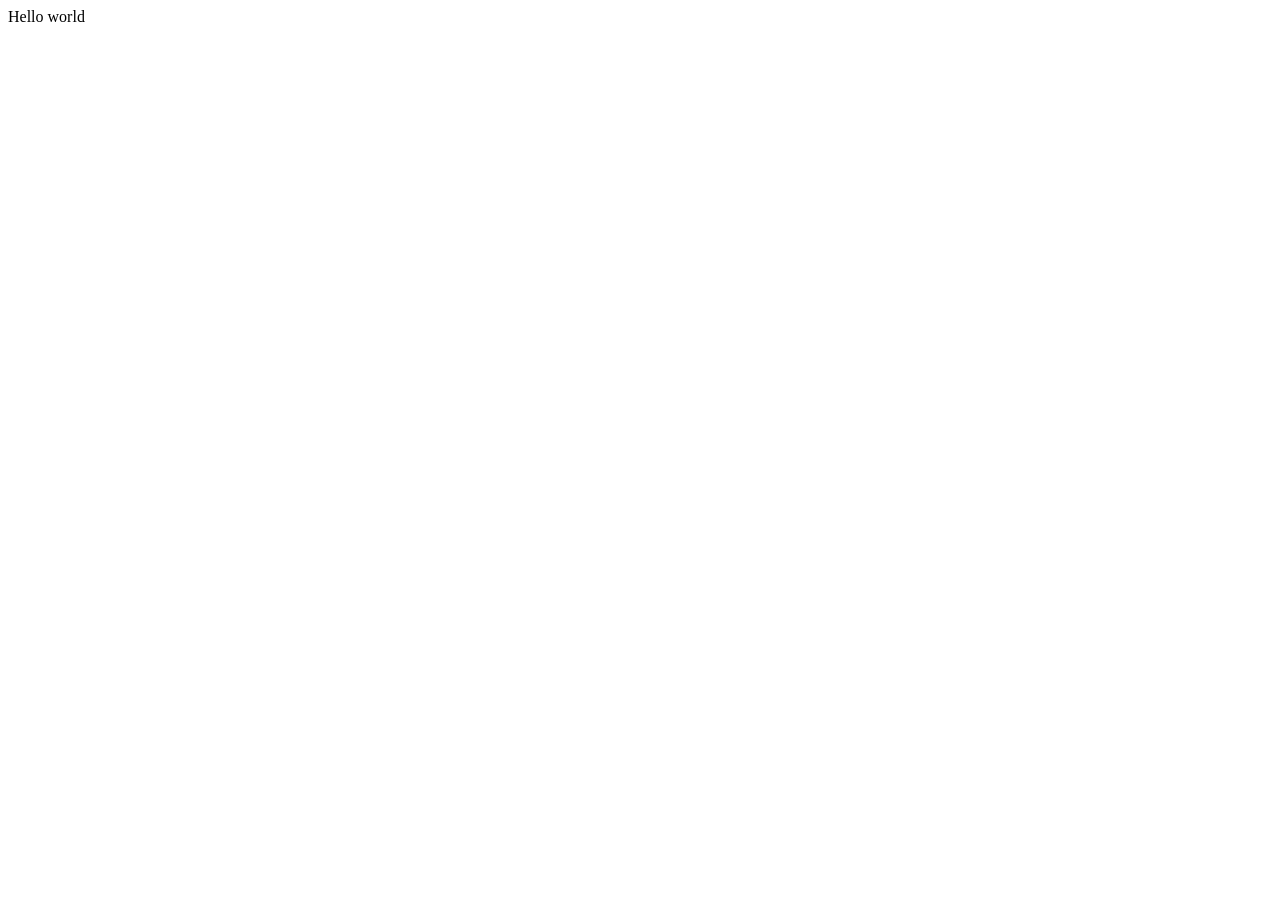
==== index.html @ 95ff3408 "add index.html and style.css" ====
<!DOCTYPE html>
<html lang="en">
<head>
    <meta charset="UTF-8">
    <meta name="viewport" content="width=device-width, initial-scale=1.0">
    <title>Document</title>
</head>
<body>
    Hello world
</body>
</html>
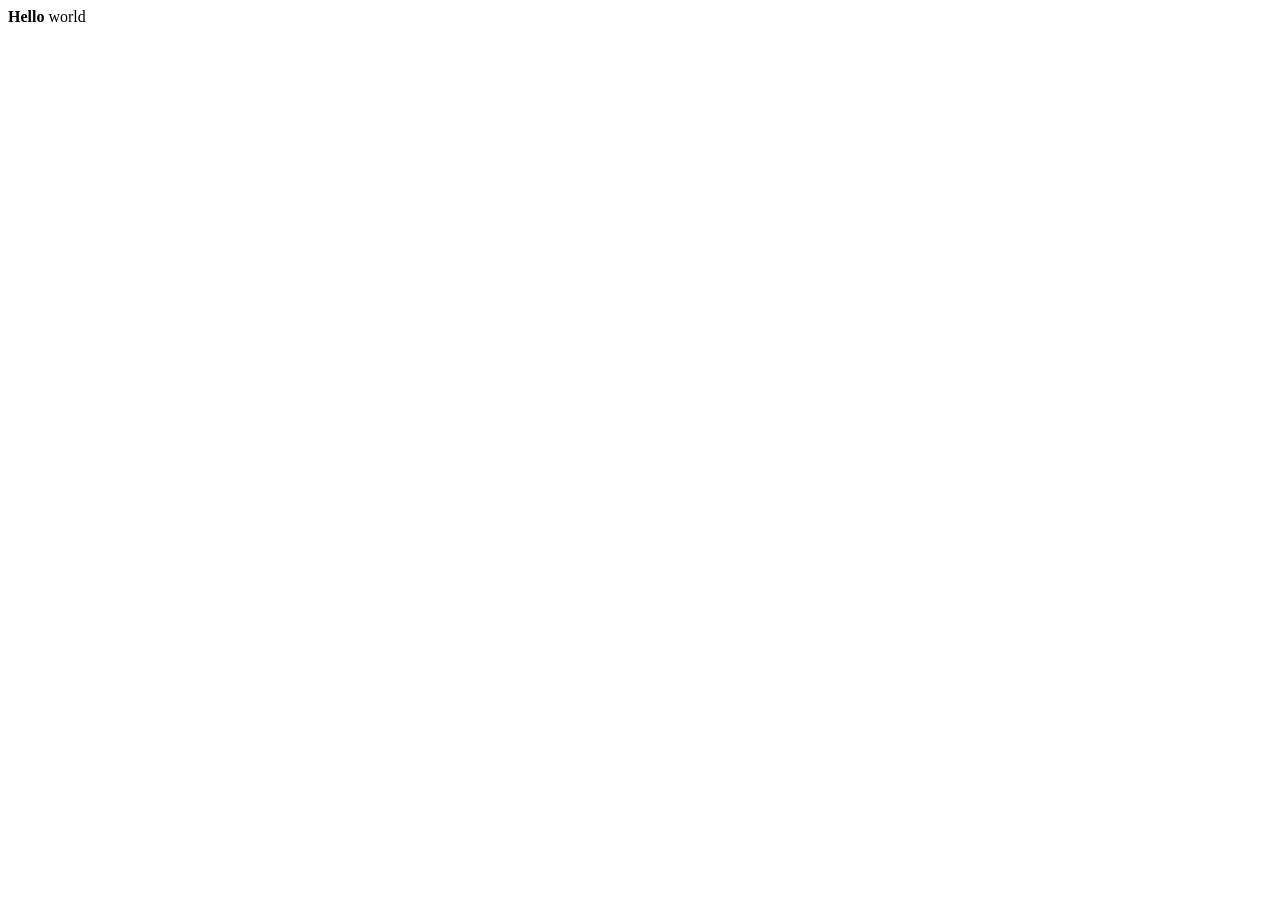
==== commit 17b59ed7: "add bold to hello" ====
--- a/index.html
+++ b/index.html
@@ -6,6 +6,6 @@
     <title>Document</title>
 </head>
 <body>
-    Hello world
+    <b>Hello</b> world
 </body>
 </html>
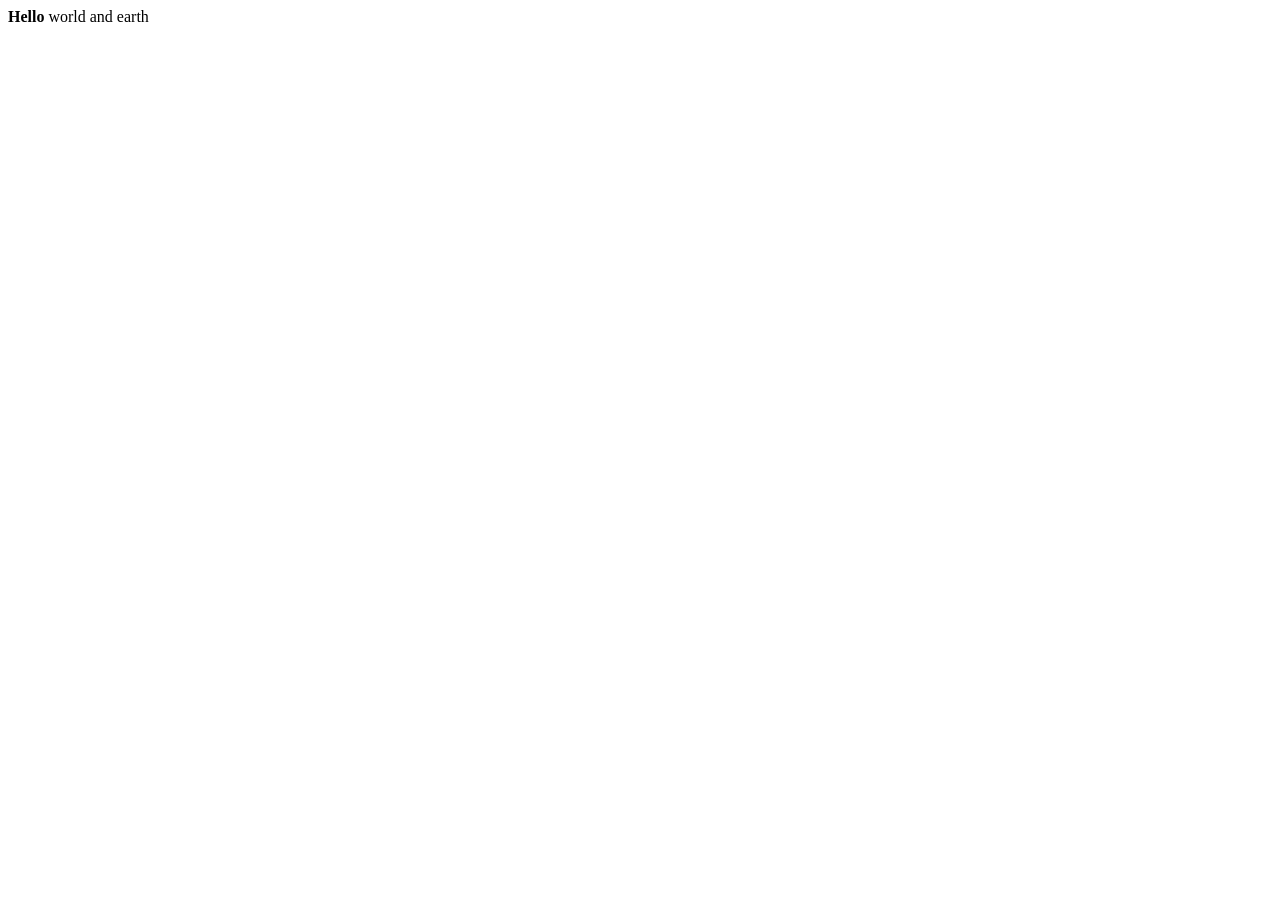
==== commit 058ec4b6: "add earth" ====
--- a/index.html
+++ b/index.html
@@ -6,6 +6,6 @@
     <title>Document</title>
 </head>
 <body>
-    <b>Hello</b> world
+    <b>Hello</b> world and earth
 </body>
 </html>
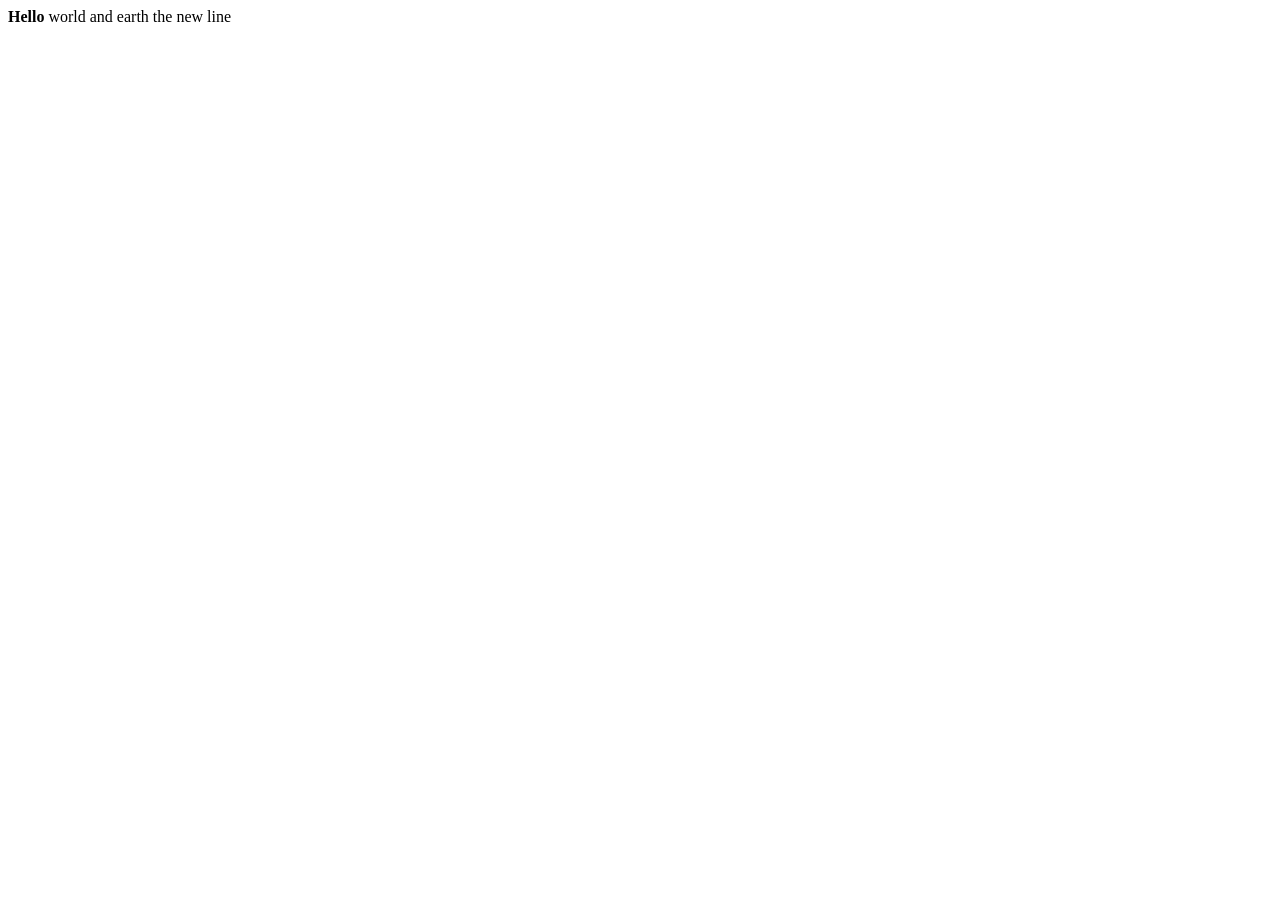
==== commit 512b65b6: "update index.html and register.html" ====
--- a/index.html
+++ b/index.html
@@ -7,5 +7,6 @@
 </head>
 <body>
     <b>Hello</b> world and earth
+    the new line
 </body>
 </html>
